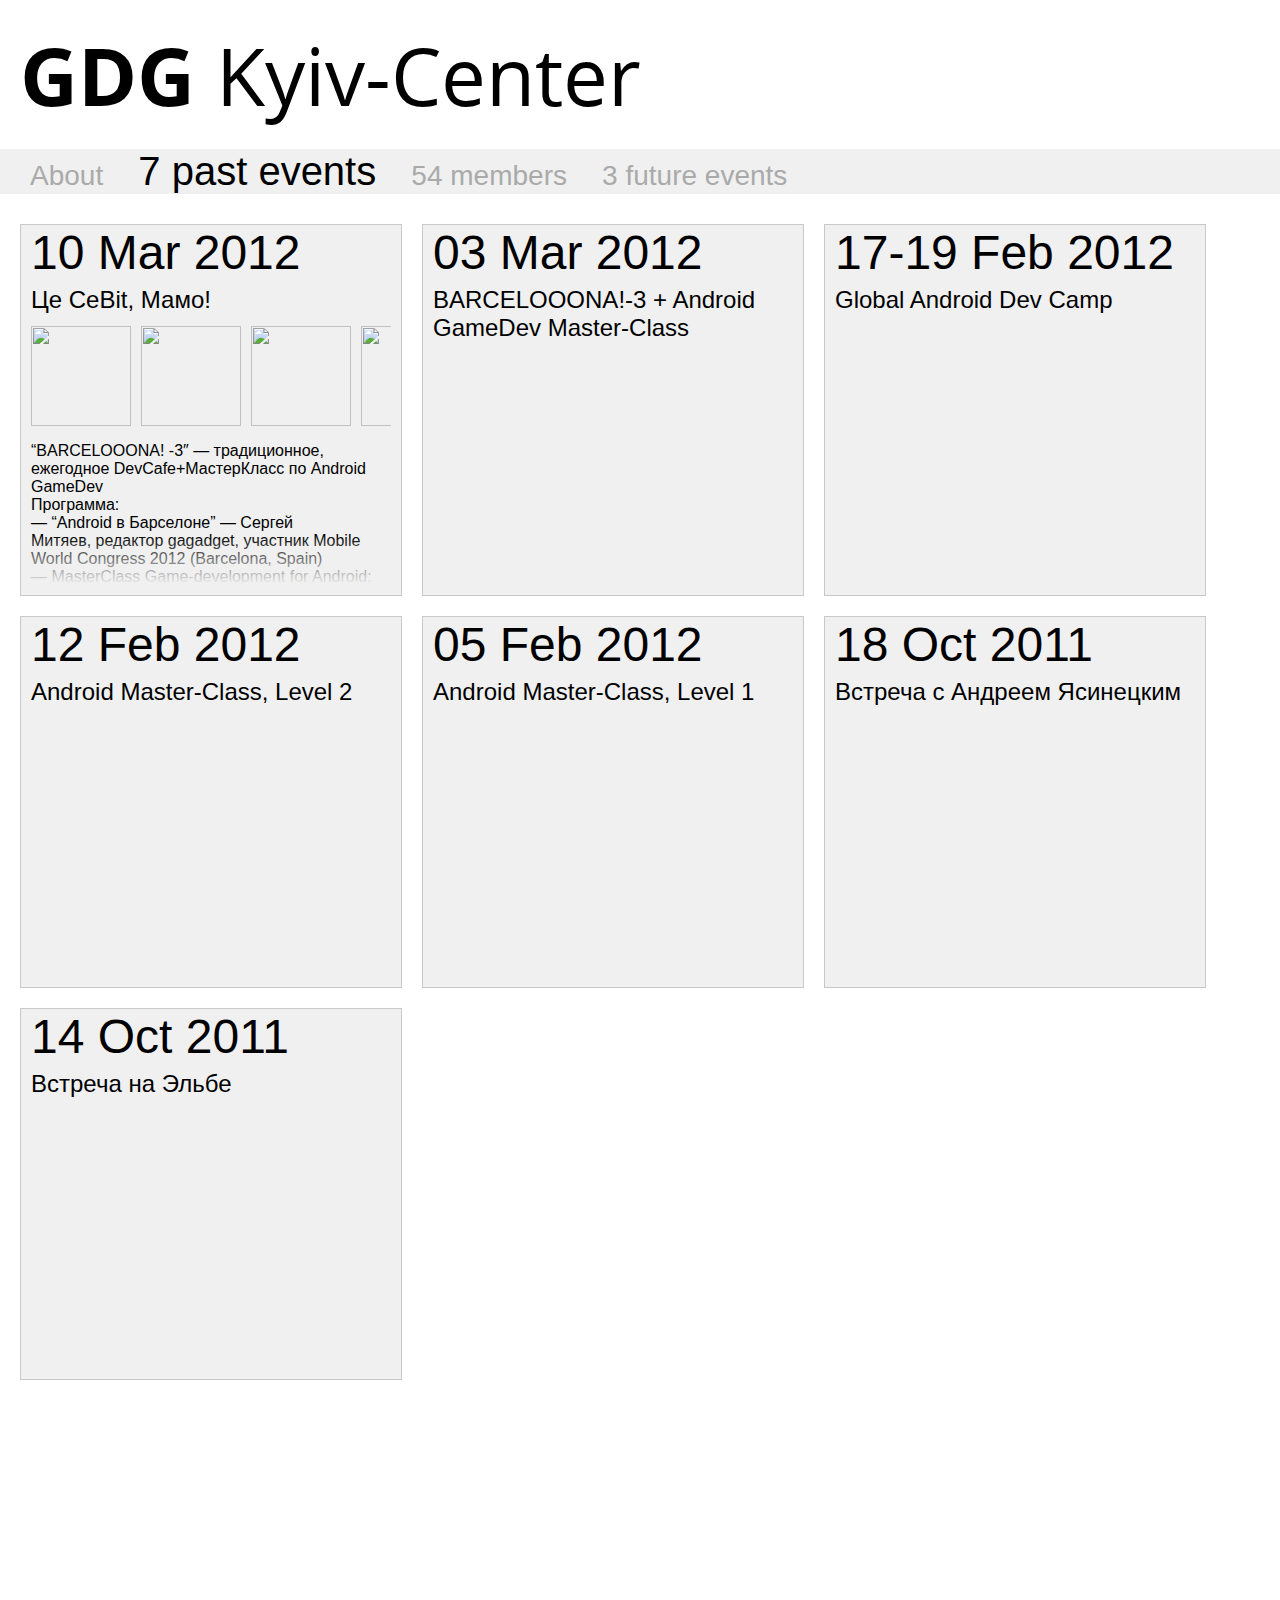
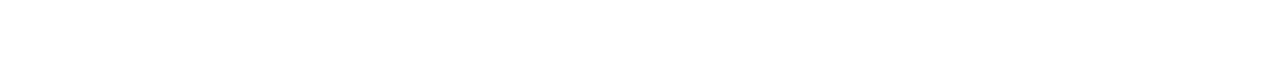
==== index.html @ af73ca86 "Redone animations in full CSS" ====
﻿<!DOCTYPE html>
<html>
<head>
    <link rel="stylesheet" href="style.css" type="text/css" media="screen" />
    <script src="http://ajax.googleapis.com/ajax/libs/jquery/1.7.1/jquery.min.js"></script>
    <script src="date-en-GB.js"></script>
    <script src="data.js"></script>
    <script src="format.js"></script>
    <script src="util.js"></script>
    <script src="ui.js"></script>
    <script>
        $(function() { 
            generateBlocks(past, $('#container > .past'), createEventDiv)
            $('#navigation > .past .counter').text(past.length)
            
            generateBlocks(future, $('#container > .future'), createEventDiv)
            $('#navigation > .future .counter').text(future.length)
            
            generateBlocks(members, $('#container > .members'), createMemberDiv)
            $('#navigation > .members .counter').text(members.length)
            layoutMembers();

            function select(name) {
                $('#container > .current').removeClass('current')
                $('#container > .' + name).addClass('current')
                $('#navigation > .current').removeClass('current')
                $('#navigation > .' + name).addClass('current')
            }

            $(["about", "past", "members", "future"]).each(function(i, name) {
                $('#navigation > .' + name).click(function() { select(name) })
            })
            
            select('past')
        })
    </script>
</head>
<body>
    <h1><b>GDG</b> Kyiv-Center</h1>
    <div id="navigation">
    	<span class="nav-item about"><span>About</span></span>
    	<span class="nav-item past"><span><span class="counter">?</span>&nbsp;past&nbsp;events</span></span>
    	<span class="nav-item members"><span><span class="counter">658</span>&nbsp;members</span></span>
    	<span class="nav-item future"><span><span class="counter">?</span>&nbsp;future&nbsp;events</span></span>
    </div>
    <div id="container">
    	<div class="subcont about">
    		<p>З історії Kyiv GTUG Center
    		<p>2 грудня — онлайн-марафон “Ask Lars — online!”. Ларс відповів на питання у реальному часі та визначив авторів 5-х найкращіх  питань. Це були українські вейвери (наразі — члени Kyiv GTUG Center) Тимур Карімов та Катерина Чаукіна і росіяни Максим Васильєв, Володимир Шуляк та Міхаіл Дектярьов. Переможці та організатори марафону отримали 26 інвайтів на Хабрахабр. Текст марафону опубліковано Хабрахабром та ITC.UA, що стали інформаційними спонсорами події. Партнерами марафону була спільнота Google Wave Росія та десяткі вейверів
    		з усіх кінців світу.
    		<p>25-26 листопада — офлайн-марафон “Киів-Мельбурн” за участю Ларса Расмуссена. 25-го листопада відбулися перші у пострадянському просторі збори київської групи користувачів технологій Google — майбутньої Kyiv GTUG Center
    		<p>10-те листопада — участь у Google Developer Day 2009, Москва. Зустріч із керівниками проекту Google Wave Ларсом Расмуссеном і Стефані Хеннон. Ларс і Стефані демонструють 1500 учасникам GDD09ru хвилі, щойно створені “ветеранами песочниці”. Володимир Іванов домовляється з Ларсом про марафон за участю “отця-розробника” Google Wave. Зустріч із Стефані Лю — координатором програми GTUG переконала Володимира у необхідності організації GTUG у Києві.
    		Під час GDD09ru вейвери з Києва, Москви, Єкатеринбурга та Санкт-Петербурга провели веселий флешмоб “ПАНАЄХАЛІ” під гаслом “From Kyiv with Love!” біля кафе-шопу студії відомого веб-дизайнера Артемія Лєбєдєва. Артемію був надісланий інвайт на Хвилю.
    		<p>28-го Жовтня та 4-го листопада — два марафони “РАГУ.ЛІ” на Хвилях” із автором найпопулярнішого ресурсу UAнету — сайту Тетяни Микитенко “РАГУ.ЛІ”
    		<p>14-те жовтня — Перший Вейв-марафон із засновником спільноти Google Wave Россия Вадімом Барсуковим. Призами за кращі питання Марафону стали інвайти на Хвилю.
    		<p>Вересень-жовтень — “ветерани пісочниці” утворили віртуальний “ВейWер-Клуб”. Він провів купу транснаціональних акцій, найбільш відомими з яких стали Вейв-марафони.
    		<p>1 вересня — стартувала preview версія Google Wave. Олег Боженко знову випередив усіх, створивши “Першу українську хвилю”. Всі юзери “пісочниці” отримали інвайти на preview та  почали запрошувати нових вейверів. Тут знову у нагоді стали «Українські хWилі». Через блоґ потрапило до Хвилі багато українських ґіків.
    		<p>4 серпня — розпочато спільний проект Олега і Володимира — блоґ «Українські хWилі» Цей ресурс об’єднав «онвейвову» та «офвейвову» частини українських юзерів-прихільників новітньої технології Google Wave. Напочатку тількі тут і можна було прочитати перші враження від тестування Хвилі, отримати пораду, як потрапити до «пісочниці» і дізнатися найсвіжіші новини Google Wave
    		<p>2-4 серпня 2009 року — Олег Боженко і Володимир Іванов створили дві найперші україномовні хвилі у славетній «пісочниці»
    		<p>*«Пісочниця» https://wave.google.com/a/wavesandbox.com/ — девелоперський ресурс Google. Тут почалися тестування Google Wave на її ранніх стадіях і досі тривають розробки всіх роботів та ґаджетів для Хвилі.	</div>
    	<div class="subcont past"></div>
    	<div class="subcont members"></div>
    	<div class="subcont future"></div>
    </div>
</body>
</html>
---- style.css ----
@import url("font/open-sans/font.css");

html, body, body div, span, object, iframe, h1, h2, h3, h4, h5, h6, p, blockquote, pre, abbr, address, cite, code, del, dfn, em, img, ins, kbd, q, samp, small, strong, sub, sup, var, b, i, dl, dt, dd, ol, ul, li, fieldset, form, label, legend, table, caption, tbody, tfoot, thead, tr, th, td, article, aside, figure, footer, header, hgroup, menu, nav, section, time, mark, audio, video {
	margin: 0; padding: 0; border: 0; outline: 0; font-size: 100%; vertical-align: baseline; background: transparent;
}									

body {
	font-family: sans-serif;
}

h1 {
	font-family: 'Open Sans', sans-serif;
	font-size: 500%;
	font-weight: normal;
	margin: 20px 0px 0px 20px;
	padding: 0px;
}

#navigation {
	margin: 20px 0px 10px 0px;
	padding: 0px 0px 0px 30px;
	
	background: rgb(240,240,240);
	font-size: 250%; 
}

#navigation .nav-item {
	margin-right: 24px;
	vertical-align: baseline;

	font-size: 70%; 
	-webkit-transition: font-size 500ms;
	-moz-transition: font-size 500ms;

	cursor: pointer;
	color: #aaa;
}

#navigation .nav-item:hover {
	font-size: 100%; 
	-webkit-transition: font-size 500ms;
	-moz-transition: font-size 500ms;
}
#navigation .nav-item.current {
	font-size: 100%; 
	-webkit-transition: font-size 500ms;
	-moz-transition: font-size 500ms;
	
	color: black;
}

#container {
	margin: 0px 0px 0px 20px;
}

#container .subcont {
	position: absolute;
	opacity: 0;
}

#container > .about { -webkit-transition: opacity 500ms; }
#container > .past,
#container > .future,
#container > .members { opacity: 1; }

#container .subcont.current {
	opacity: 1;
	z-index: 10;
}

#container .subcont .block {
	opacity: 0;
	-webkit-transition: opacity 500ms;
	
	border: 1px solid rgb(200, 200, 200);
	background: rgb(240,240,240);
}

#container .subcont.current .block {
	opacity: 1;
	-webkit-transition: opacity 500ms;
}

.event {
	display: inline-block;
	overflow: hidden;
	vertical-align: top;
	
	padding: 0px 10px 10px 10px;
	margin: 20px 20px 0px 0px;
	width: 360px;
	height: 360px;
}

.event div.fadeout {
	position: absolute;
	margin-top: 310px; /* = .event.height + .event.padding - this.height - .bottom.height */
	width: 360px;
	height: 50px;
	background-image: -webkit-gradient(linear,left top,left bottom,color-stop(0, rgba(240,240,240,0)),color-stop(1, rgba(240,240,240,1)));
	background-image: -webkit-linear-gradient(top, rgba(240,240,240,0), rgba(240,240,240, 1));
	background-image: -moz-linear-gradient(top, rgba(240,240,240,0), rgba(240,240,240, 1));
	background-image: -ms-linear-gradient(top, rgba(240,240,240,0), rgba(240,240,240, 1));
	background-image: -o-linear-gradient(top, rgba(240,240,240,0), rgba(240,240,240, 1));
}

.event div.bottom {
	position: absolute;
	margin-top: 360px; /* = .event.height + .event.padding - this.height */
	width: 360px;
	height: 10px;
	background: rgb(240,240,240);
}

.event .date {
	font-size: 48px;
	font-weight: lighter;
}

.event .title {
	font-size: 24px;
	margin-bottom: 12px;
	margin-top: 6px;
}

.event .photos {
	margin-bottom: 12px;
	white-space:nowrap;
	overflow: hidden;
}

.event .photos img {
	width: 100px;
	height: 100px;
	margin-right: 10px;
}

#container > .members {
	margin-top: 20px;
}

.member {
	position: absolute;
	display: block;
	vertical-align: top;
	
	padding: 10px;
	margin: 0px 20px 20px 0px;
	width: 240px;
	
	border: 1px solid black;
	background: white;
}


.member .name {
	font-size: 150%;
}
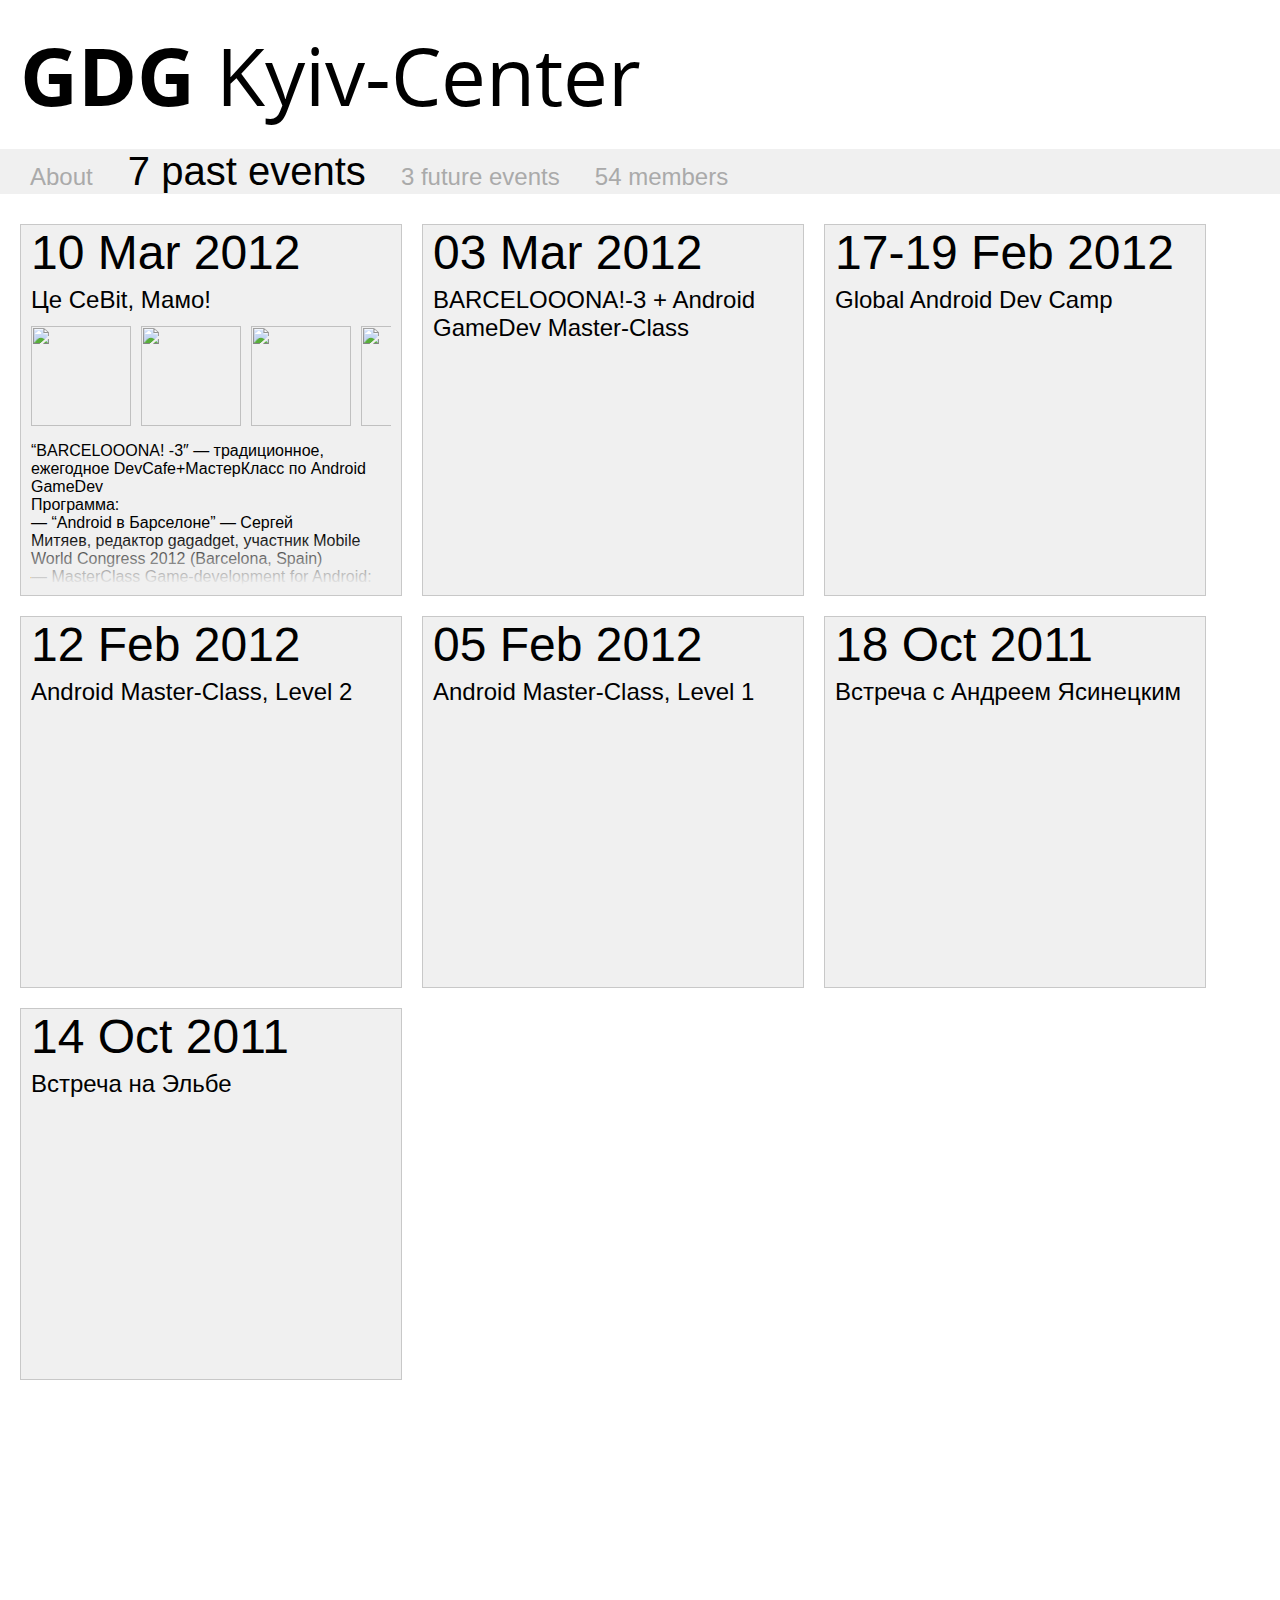
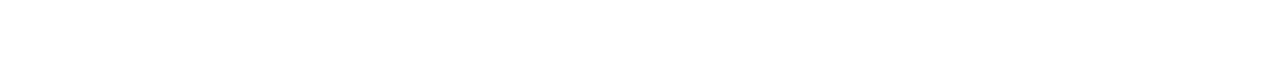
==== commit 89071490: "Now using Stylus for CSS" ====
--- a/index.html
+++ b/index.html
@@ -36,12 +36,12 @@
     </script>
 </head>
 <body>
-    <h1><b>GDG</b> Kyiv-Center</h1>
+    <h1 class="gdg-logo"><b>GDG</b> Kyiv-Center</h1>
     <div id="navigation">
     	<span class="nav-item about"><span>About</span></span>
     	<span class="nav-item past"><span><span class="counter">?</span>&nbsp;past&nbsp;events</span></span>
+    	<span class="nav-item future"><span><span class="counter">?</span>&nbsp;future&nbsp;events</span></span>
     	<span class="nav-item members"><span><span class="counter">658</span>&nbsp;members</span></span>
-    	<span class="nav-item future"><span><span class="counter">?</span>&nbsp;future&nbsp;events</span></span>
     </div>
     <div id="container">
     	<div class="subcont about">
@@ -58,9 +58,9 @@
     		<p>4 серпня — розпочато спільний проект Олега і Володимира — блоґ «Українські хWилі» Цей ресурс об’єднав «онвейвову» та «офвейвову» частини українських юзерів-прихільників новітньої технології Google Wave. Напочатку тількі тут і можна було прочитати перші враження від тестування Хвилі, отримати пораду, як потрапити до «пісочниці» і дізнатися найсвіжіші новини Google Wave
     		<p>2-4 серпня 2009 року — Олег Боженко і Володимир Іванов створили дві найперші україномовні хвилі у славетній «пісочниці»
     		<p>*«Пісочниця» https://wave.google.com/a/wavesandbox.com/ — девелоперський ресурс Google. Тут почалися тестування Google Wave на її ранніх стадіях і досі тривають розробки всіх роботів та ґаджетів для Хвилі.	</div>
-    	<div class="subcont past"></div>
-    	<div class="subcont members"></div>
-    	<div class="subcont future"></div>
+    	<div class="subcont tiled past"></div>
+    	<div class="subcont tiled members"></div>
+    	<div class="subcont tiled future"></div>
     </div>
 </body>
 </html>--- a/style.css
+++ b/style.css
@@ -1,158 +1,137 @@
+@import "reset.css";
 @import url("font/open-sans/font.css");
-
-html, body, body div, span, object, iframe, h1, h2, h3, h4, h5, h6, p, blockquote, pre, abbr, address, cite, code, del, dfn, em, img, ins, kbd, q, samp, small, strong, sub, sup, var, b, i, dl, dt, dd, ol, ul, li, fieldset, form, label, legend, table, caption, tbody, tfoot, thead, tr, th, td, article, aside, figure, footer, header, hgroup, menu, nav, section, time, mark, audio, video {
-	margin: 0; padding: 0; border: 0; outline: 0; font-size: 100%; vertical-align: baseline; background: transparent;
-}									
-
 body {
-	font-family: sans-serif;
+  font-family: sans-serif;
 }
-
-h1 {
-	font-family: 'Open Sans', sans-serif;
-	font-size: 500%;
-	font-weight: normal;
-	margin: 20px 0px 0px 20px;
-	padding: 0px;
+.gdg-logo {
+  font: normal 500% 'Open Sans', sans-serif;
+  margin: 20px 0px 0px 20px;
+  padding: 0px;
 }
-
 #navigation {
-	margin: 20px 0px 10px 0px;
-	padding: 0px 0px 0px 30px;
-	
-	background: rgb(240,240,240);
-	font-size: 250%; 
+  margin: 20px 0px 10px 0px;
+  padding: 0px 0px 0px 30px;
+  background: #f0f0f0;
+  font-size: 250%;
 }
-
 #navigation .nav-item {
-	margin-right: 24px;
-	vertical-align: baseline;
-
-	font-size: 70%; 
-	-webkit-transition: font-size 500ms;
-	-moz-transition: font-size 500ms;
-
-	cursor: pointer;
-	color: #aaa;
+  margin-right: 24px;
+  vertical-align: baseline;
+  font-size: 60%;
+  -webkit-transition: font-size 250ms ease;
+  -moz-transition: font-size 250ms ease;
+  transition: font-size 250ms ease;
+  cursor: pointer;
+  color: #aaa;
 }
-
+#navigation .nav-item.current,
 #navigation .nav-item:hover {
-	font-size: 100%; 
-	-webkit-transition: font-size 500ms;
-	-moz-transition: font-size 500ms;
+  font-size: 100%;
+  -webkit-transition: font-size 250ms ease;
+  -moz-transition: font-size 250ms ease;
+  transition: font-size 250ms ease;
 }
 #navigation .nav-item.current {
-	font-size: 100%; 
-	-webkit-transition: font-size 500ms;
-	-moz-transition: font-size 500ms;
-	
-	color: black;
+  color: #000;
 }
-
 #container {
-	margin: 0px 0px 0px 20px;
+  margin: 0px 0px 0px 20px;
 }
-
-#container .subcont {
-	position: absolute;
-	opacity: 0;
+#container > div {
+  position: absolute;
+  opacity: 0;
+  filter: progid:DXImageTransform.Microsoft.Alpha(Opacity=0);
 }
-
-#container > .about { -webkit-transition: opacity 500ms; }
-#container > .past,
-#container > .future,
-#container > .members { opacity: 1; }
-
-#container .subcont.current {
-	opacity: 1;
-	z-index: 10;
+#container > div.about {
+  -webkit-transition: opacity 500ms;
+  -moz-transition: opacity 500ms;
+  transition: opacity 500ms;
 }
-
-#container .subcont .block {
-	opacity: 0;
-	-webkit-transition: opacity 500ms;
-	
-	border: 1px solid rgb(200, 200, 200);
-	background: rgb(240,240,240);
+#container > div.past,
+#container > div.future,
+#container > div.members {
+  opacity: 1;
+  filter: progid:DXImageTransform.Microsoft.Alpha(Opacity=100);
 }
-
-#container .subcont.current .block {
-	opacity: 1;
-	-webkit-transition: opacity 500ms;
+#container > div.members {
+  margin-top: 20px;
 }
-
-.event {
-	display: inline-block;
-	overflow: hidden;
-	vertical-align: top;
-	
-	padding: 0px 10px 10px 10px;
-	margin: 20px 20px 0px 0px;
-	width: 360px;
-	height: 360px;
+#container > div.current {
+  opacity: 1;
+  filter: progid:DXImageTransform.Microsoft.Alpha(Opacity=100);
+  z-index: 10;
 }
-
-.event div.fadeout {
-	position: absolute;
-	margin-top: 310px; /* = .event.height + .event.padding - this.height - .bottom.height */
-	width: 360px;
-	height: 50px;
-	background-image: -webkit-gradient(linear,left top,left bottom,color-stop(0, rgba(240,240,240,0)),color-stop(1, rgba(240,240,240,1)));
-	background-image: -webkit-linear-gradient(top, rgba(240,240,240,0), rgba(240,240,240, 1));
-	background-image: -moz-linear-gradient(top, rgba(240,240,240,0), rgba(240,240,240, 1));
-	background-image: -ms-linear-gradient(top, rgba(240,240,240,0), rgba(240,240,240, 1));
-	background-image: -o-linear-gradient(top, rgba(240,240,240,0), rgba(240,240,240, 1));
+#container > div.tiled > .block {
+  opacity: 0;
+  filter: progid:DXImageTransform.Microsoft.Alpha(Opacity=0);
+  -webkit-transition: opacity 500ms;
+  -moz-transition: opacity 500ms;
+  transition: opacity 500ms;
+  border: 1px solid #c8c8c8;
+  background: #f0f0f0;
 }
-
-.event div.bottom {
-	position: absolute;
-	margin-top: 360px; /* = .event.height + .event.padding - this.height */
-	width: 360px;
-	height: 10px;
-	background: rgb(240,240,240);
+#container > div.tiled.current > .block {
+  opacity: 1;
+  filter: progid:DXImageTransform.Microsoft.Alpha(Opacity=100);
+  -webkit-transition: opacity 500ms;
+  -moz-transition: opacity 500ms;
+  transition: opacity 500ms;
 }
-
-.event .date {
-	font-size: 48px;
-	font-weight: lighter;
+.block.event {
+  display: inline-block;
+  overflow: hidden;
+  vertical-align: top;
+  padding: 0px 10px 10px 10px;
+  margin: 20px 20px 0px 0px;
+  width: 360px;
+  height: 360px;
 }
-
-.event .title {
-	font-size: 24px;
-	margin-bottom: 12px;
-	margin-top: 6px;
+.block.event .fadeout {
+  position: absolute;
+  margin-top: 310px;
+  width: 360px;
+  height: 50px;
+  background-image: -webkit-gradient(linear, left top, left bottom, color-stop(0, rgba(240,240,240,0.00)), color-stop(1, #f0f0f0));
+  background-image: -webkit-linear-gradient(top, rgba(240,240,240,0.00) 0%, #f0f0f0 100%);
+  background-image: -moz-linear-gradient(top, rgba(240,240,240,0.00) 0%, #f0f0f0 100%);
+  background-image: linear-gradient(top, rgba(240,240,240,0.00) 0%, #f0f0f0 100%);
 }
-
-.event .photos {
-	margin-bottom: 12px;
-	white-space:nowrap;
-	overflow: hidden;
+.block.event .bottom {
+  position: absolute;
+  margin-top: 360px;
+  width: 360px;
+  height: 10px;
+  background: #f0f0f0;
 }
-
-.event .photos img {
-	width: 100px;
-	height: 100px;
-	margin-right: 10px;
+.block.event .date {
+  font-size: 48px;
+  font-weight: lighter;
 }
-
-#container > .members {
-	margin-top: 20px;
+.block.event .title {
+  font-size: 24px;
+  margin-bottom: 12px;
+  margin-top: 6px;
 }
-
-.member {
-	position: absolute;
-	display: block;
-	vertical-align: top;
-	
-	padding: 10px;
-	margin: 0px 20px 20px 0px;
-	width: 240px;
-	
-	border: 1px solid black;
-	background: white;
+.block.event .photos {
+  margin-bottom: 12px;
+  white-space: nowrap;
+  overflow: hidden;
 }
-
-
-.member .name {
-	font-size: 150%;
-}+.block.event .photos img {
+  width: 100px;
+  height: 100px;
+  margin-right: 10px;
+}
+.block.member {
+  position: absolute;
+  display: block;
+  vertical-align: top;
+  padding: 10px;
+  margin: 0px 20px 20px 0px;
+  width: 240px;
+  border: 1px solid #000;
+  background: #fff;
+}
+.block.member .name {
+  font-size: 150%;
+}
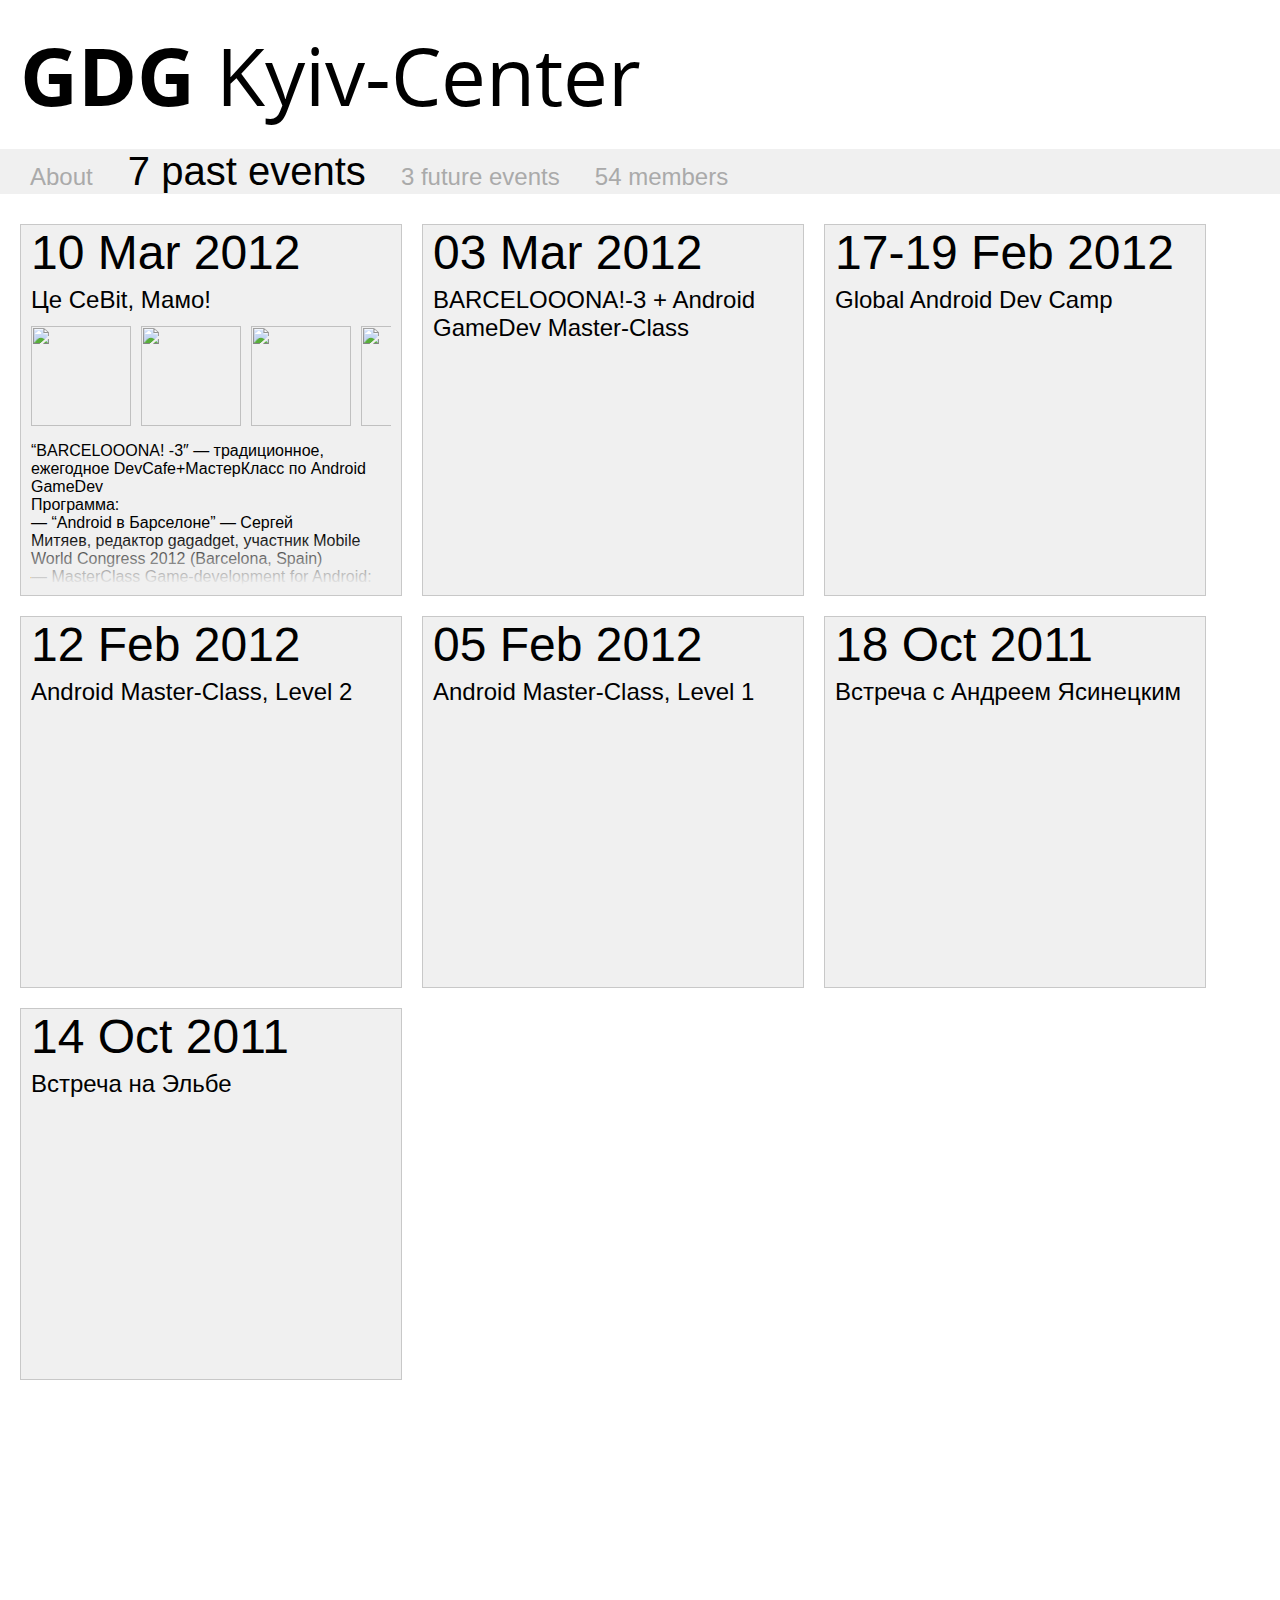
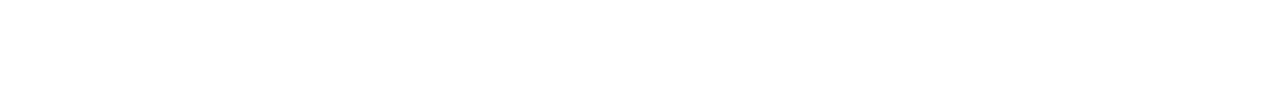
==== commit ec81aeba: "Better member layouting" ====
--- a/index.html
+++ b/index.html
@@ -18,7 +18,7 @@
             
             generateBlocks(members, $('#container > .members'), createMemberDiv)
             $('#navigation > .members .counter').text(members.length)
-            layoutMembers();
+            layoutMembers()
 
             function select(name) {
                 $('#container > .current').removeClass('current')
@@ -32,6 +32,8 @@
             })
             
             select('past')
+			
+			$(window).resize(function() { layoutMembers() })
         })
     </script>
 </head>
@@ -59,7 +61,7 @@
     		<p>2-4 серпня 2009 року — Олег Боженко і Володимир Іванов створили дві найперші україномовні хвилі у славетній «пісочниці»
     		<p>*«Пісочниця» https://wave.google.com/a/wavesandbox.com/ — девелоперський ресурс Google. Тут почалися тестування Google Wave на її ранніх стадіях і досі тривають розробки всіх роботів та ґаджетів для Хвилі.	</div>
     	<div class="subcont tiled past"></div>
-    	<div class="subcont tiled members"></div>
+    	<div class="subcont columns members"></div>
     	<div class="subcont tiled future"></div>
     </div>
 </body>
--- a/style.css
+++ b/style.css
@@ -61,7 +61,12 @@
   filter: progid:DXImageTransform.Microsoft.Alpha(Opacity=100);
   z-index: 10;
 }
-#container > div.tiled > .block {
+#container > div.columns > .column {
+  vertical-align: top;
+  display: inline-block;
+}
+#container > div.tiled .block,
+#container > div.columns .block {
   opacity: 0;
   filter: progid:DXImageTransform.Microsoft.Alpha(Opacity=0);
   -webkit-transition: opacity 500ms;
@@ -70,7 +75,8 @@
   border: 1px solid #c8c8c8;
   background: #f0f0f0;
 }
-#container > div.tiled.current > .block {
+#container > div.tiled.current .block,
+#container > div.columns.current .block {
   opacity: 1;
   filter: progid:DXImageTransform.Microsoft.Alpha(Opacity=100);
   -webkit-transition: opacity 500ms;
@@ -123,7 +129,6 @@
   margin-right: 10px;
 }
 .block.member {
-  position: absolute;
   display: block;
   vertical-align: top;
   padding: 10px;
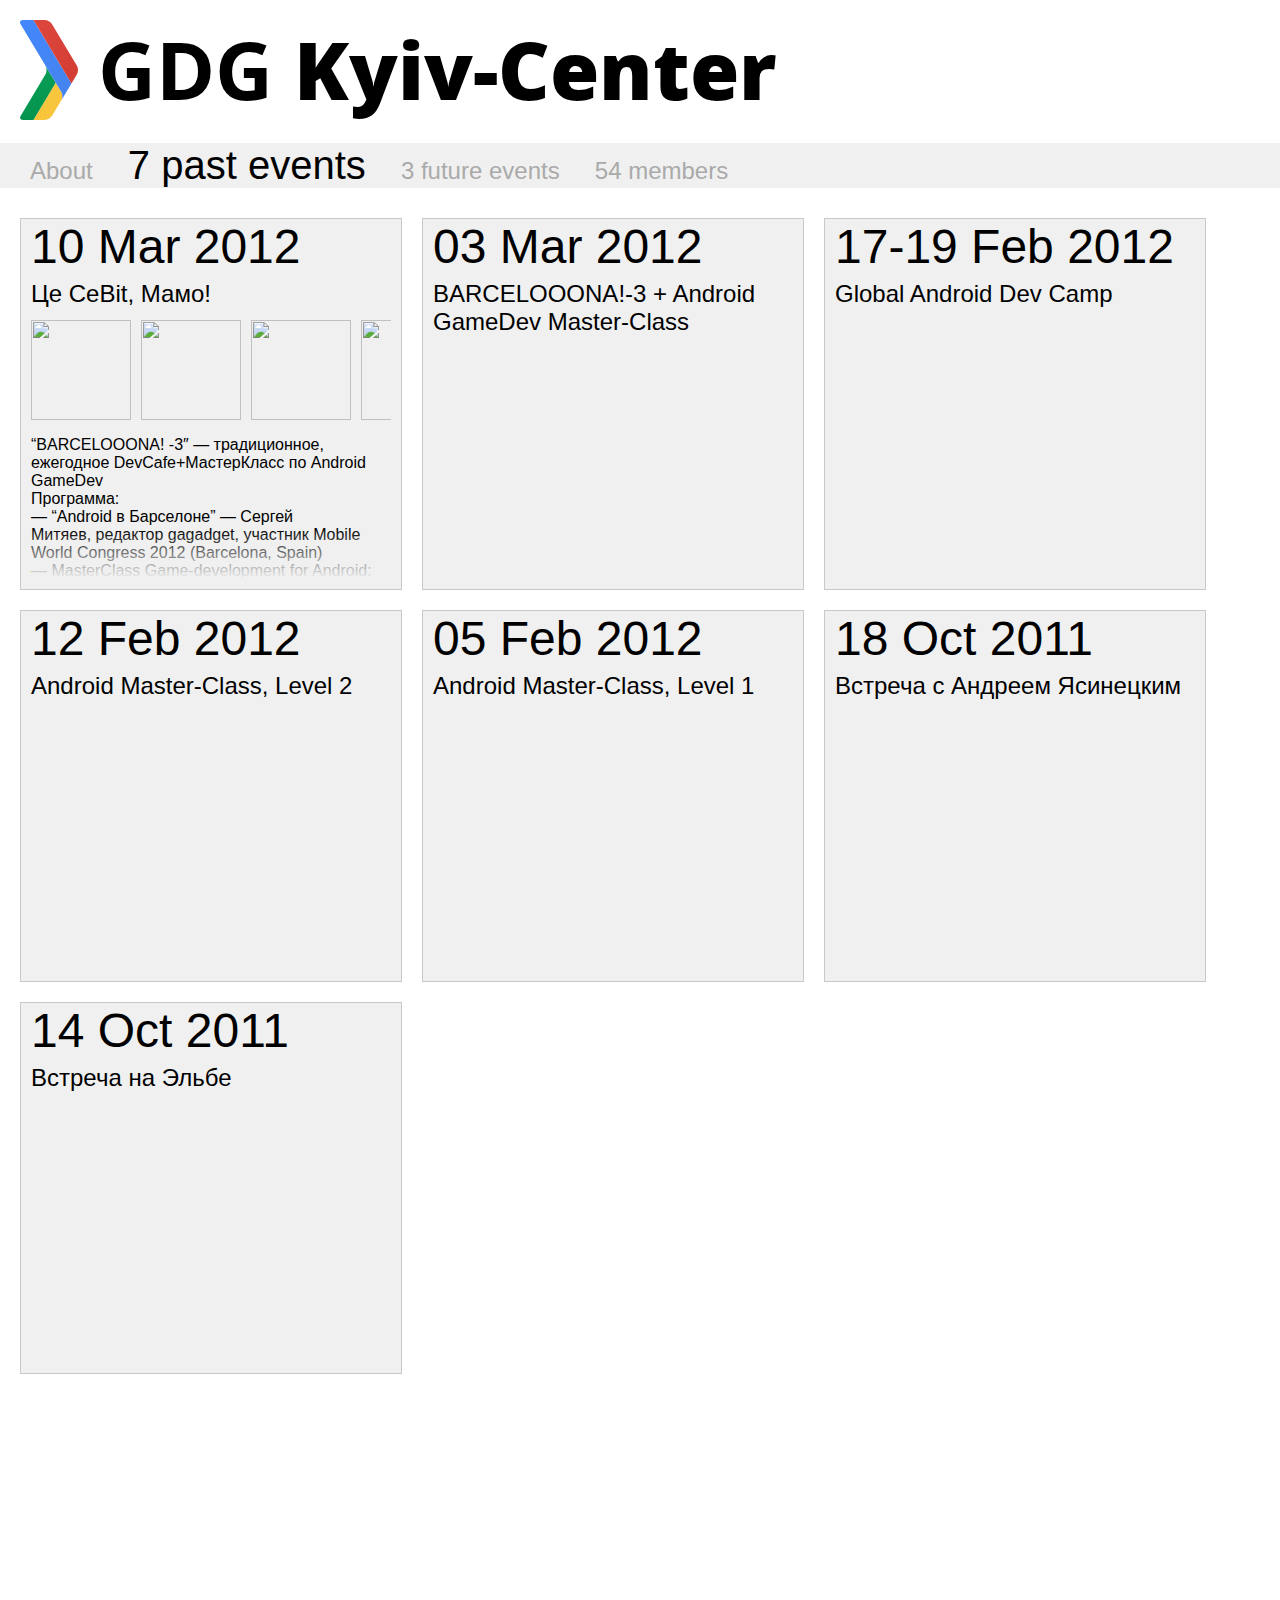
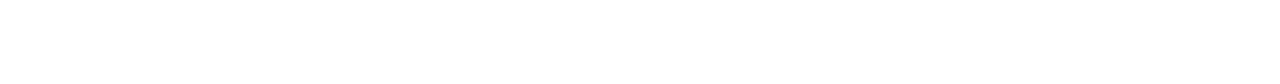
==== commit e85ecb82: "Added GDG logo" ====
--- a/index.html
+++ b/index.html
@@ -38,7 +38,7 @@
     </script>
 </head>
 <body>
-    <h1 class="gdg-logo"><b>GDG</b> Kyiv-Center</h1>
+    <h1 class="gdg-logo"><img src="gdg.svg"><span><b>GDG</b> Kyiv-Center</span></h1>
     <div id="navigation">
     	<span class="nav-item about"><span>About</span></span>
     	<span class="nav-item past"><span><span class="counter">?</span>&nbsp;past&nbsp;events</span></span>
--- a/style.css
+++ b/style.css
@@ -8,8 +8,19 @@
   margin: 20px 0px 0px 20px;
   padding: 0px;
 }
+.gdg-logo > span {
+  position: relative;
+  left: 20px;
+  top: -20px;
+}
+.gdg-logo > span > b {
+  font-weight: bolder;
+}
+.gdg-logo > img {
+  height: 100px;
+}
 #navigation {
-  margin: 20px 0px 10px 0px;
+  margin: 0px 0px 10px 0px;
   padding: 0px 0px 0px 30px;
   background: #f0f0f0;
   font-size: 250%;
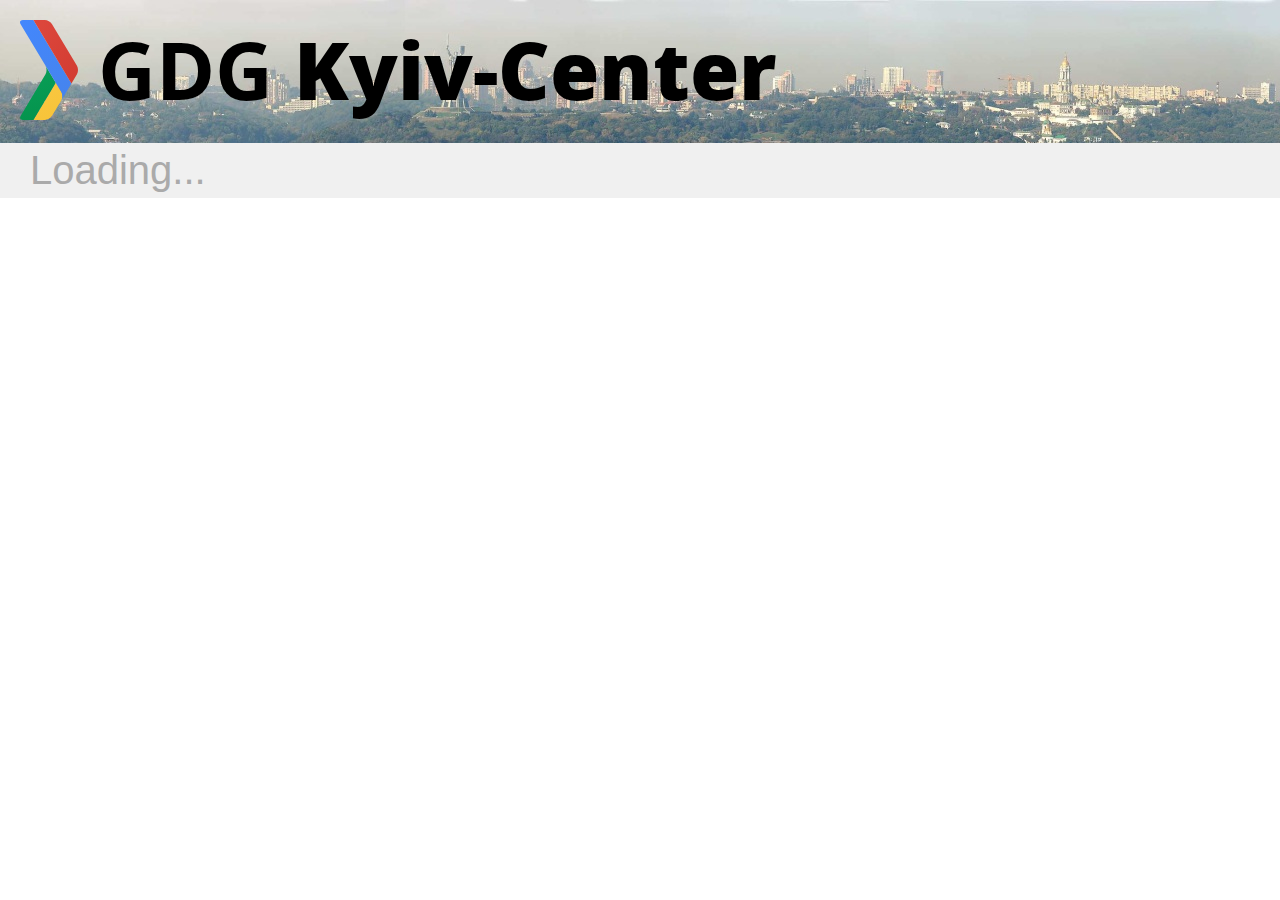
==== commit 8955d3a1: "Pure CSS nth-child animation" ====
--- a/index.html
+++ b/index.html
@@ -4,21 +4,31 @@
     <link rel="stylesheet" href="style.css" type="text/css" media="screen" />
     <script src="http://ajax.googleapis.com/ajax/libs/jquery/1.7.1/jquery.min.js"></script>
     <script src="date-en-GB.js"></script>
-    <script src="data.js"></script>
     <script src="format.js"></script>
     <script src="util.js"></script>
     <script src="ui.js"></script>
+    <script src="data-mock.js"></script>
     <script>
         $(function() { 
-            generateBlocks(past, $('#container > .past'), createEventDiv)
-            $('#navigation > .past .counter').text(past.length)
+            requestData(function(data) {
+                generateBlocks(data['past'], $('#container > .past'), createEventDiv, true)
+                $('#navigation > .past .counter').text(data['past'].length)
+                
+                generateBlocks(data['future'], $('#container > .future'), createEventDiv, true)
+                $('#navigation > .future .counter').text(data['future'].length)
+                
+                generateBlocks(data['members'], $('#container > .members'), createMemberDiv, false)
+                $('#navigation > .members .counter').text(data['members'].length)
+                layoutMembers()
             
-            generateBlocks(future, $('#container > .future'), createEventDiv)
-            $('#navigation > .future .counter').text(future.length)
-            
-            generateBlocks(members, $('#container > .members'), createMemberDiv)
-            $('#navigation > .members .counter').text(members.length)
-            layoutMembers()
+                $(window).resize(function() { layoutMembers() })
+                
+                $('#navigation > .loading').addClass('inactive')
+                $('#navigation > .nav-item').removeClass('inactive')
+                $('#container').removeClass('inactive')
+            }, function(jqXHR, textStatus, errorThrown) {
+                alert('FAIL: ' + textStatus + " " + errorThrown)
+            })
 
             function select(name) {
                 $('#container > .current').removeClass('current')
@@ -32,20 +42,19 @@
             })
             
             select('past')
-			
-			$(window).resize(function() { layoutMembers() })
         })
     </script>
 </head>
 <body>
     <h1 class="gdg-logo"><img src="gdg.svg"><span><b>GDG</b> Kyiv-Center</span></h1>
     <div id="navigation">
-    	<span class="nav-item about"><span>About</span></span>
-    	<span class="nav-item past"><span><span class="counter">?</span>&nbsp;past&nbsp;events</span></span>
-    	<span class="nav-item future"><span><span class="counter">?</span>&nbsp;future&nbsp;events</span></span>
-    	<span class="nav-item members"><span><span class="counter">658</span>&nbsp;members</span></span>
+        <span class="loading">Loading...</span>
+    	<span class="inactive nav-item about"><span>About</span></span>
+    	<span class="inactive nav-item past"><span><span class="counter">?</span>&nbsp;past&nbsp;events</span></span>
+    	<span class="inactive nav-item future"><span><span class="counter">?</span>&nbsp;future&nbsp;events</span></span>
+    	<span class="inactive nav-item members"><span><span class="counter">658</span>&nbsp;members</span></span>
     </div>
-    <div id="container">
+    <div id="container" class="inactive">
     	<div class="subcont about">
     		<p>З історії Kyiv GTUG Center
     		<p>2 грудня — онлайн-марафон “Ask Lars — online!”. Ларс відповів на питання у реальному часі та визначив авторів 5-х найкращіх  питань. Це були українські вейвери (наразі — члени Kyiv GTUG Center) Тимур Карімов та Катерина Чаукіна і росіяни Максим Васильєв, Володимир Шуляк та Міхаіл Дектярьов. Переможці та організатори марафону отримали 26 інвайтів на Хабрахабр. Текст марафону опубліковано Хабрахабром та ITC.UA, що стали інформаційними спонсорами події. Партнерами марафону була спільнота Google Wave Росія та десяткі вейверів
--- a/style.css
+++ b/style.css
@@ -4,9 +4,10 @@
   font-family: sans-serif;
 }
 .gdg-logo {
+  background: url("header-background.jpg");
   font: normal 500% 'Open Sans', sans-serif;
-  margin: 20px 0px 0px 20px;
-  padding: 0px;
+  padding: 20px 0px 0px 20px;
+  margin: 0px;
 }
 .gdg-logo > span {
   position: relative;
@@ -21,32 +22,53 @@
 }
 #navigation {
   margin: 0px 0px 10px 0px;
-  padding: 0px 0px 0px 30px;
+  padding: 5px 20px 5px 30px;
   background: #f0f0f0;
   font-size: 250%;
+  color: #aaa;
+}
+#navigation .loading {
+  position: absolute;
+  vertical-align: baseline;
+}
+#navigation .loading.inactive {
+  opacity: 0;
+  filter: progid:DXImageTransform.Microsoft.Alpha(Opacity=0);
+  visibility: hidden;
+  -webkit-transition: opacity 1s ease, visibility 0s 1s;
+  -moz-transition: opacity 1s ease, visibility 0s 1s;
+  transition: opacity 1s ease, visibility 0s 1s;
 }
 #navigation .nav-item {
-  margin-right: 24px;
+  margin-right: 20px;
   vertical-align: baseline;
   font-size: 60%;
-  -webkit-transition: font-size 250ms ease;
-  -moz-transition: font-size 250ms ease;
-  transition: font-size 250ms ease;
+  -webkit-transition: font-size 250ms ease, opacity 1s ease 1s, visibility 0s 1s;
+  -moz-transition: font-size 250ms ease, opacity 1s ease 1s, visibility 0s 1s;
+  transition: font-size 250ms ease, opacity 1s ease 1s, visibility 0s 1s;
   cursor: pointer;
-  color: #aaa;
+}
+#navigation .nav-item.inactive {
+  opacity: 0;
+  filter: progid:DXImageTransform.Microsoft.Alpha(Opacity=0);
+  visibility: hidden;
 }
 #navigation .nav-item.current,
 #navigation .nav-item:hover {
   font-size: 100%;
-  -webkit-transition: font-size 250ms ease;
-  -moz-transition: font-size 250ms ease;
-  transition: font-size 250ms ease;
 }
 #navigation .nav-item.current {
   color: #000;
 }
 #container {
   margin: 0px 0px 0px 20px;
+  -webkit-transition: opacity 1s ease 1s;
+  -moz-transition: opacity 1s ease 1s;
+  transition: opacity 1s ease 1s;
+}
+#container.inactive {
+  opacity: 0;
+  filter: progid:DXImageTransform.Microsoft.Alpha(Opacity=0);
 }
 #container > div {
   position: absolute;
@@ -54,9 +76,9 @@
   filter: progid:DXImageTransform.Microsoft.Alpha(Opacity=0);
 }
 #container > div.about {
-  -webkit-transition: opacity 500ms;
-  -moz-transition: opacity 500ms;
-  transition: opacity 500ms;
+  -webkit-transition: opacity 250ms ease;
+  -moz-transition: opacity 250ms ease;
+  transition: opacity 250ms ease;
 }
 #container > div.past,
 #container > div.future,
@@ -72,27 +94,28 @@
   filter: progid:DXImageTransform.Microsoft.Alpha(Opacity=100);
   z-index: 10;
 }
+#container > div .block {
+  border: 1px solid #c8c8c8;
+  background: #f0f0f0;
+}
+#container > div.tiled > .column,
 #container > div.columns > .column {
   vertical-align: top;
   display: inline-block;
 }
-#container > div.tiled .block,
-#container > div.columns .block {
-  opacity: 0;
-  filter: progid:DXImageTransform.Microsoft.Alpha(Opacity=0);
-  -webkit-transition: opacity 500ms;
-  -moz-transition: opacity 500ms;
-  transition: opacity 500ms;
-  border: 1px solid #c8c8c8;
-  background: #f0f0f0;
-}
-#container > div.tiled.current .block,
-#container > div.columns.current .block {
+#container > div.tiled > .block,
+#container > div.columns > .block,
+#container > div.tiled > .column,
+#container > div.columns > .column {
+  opacity: 0;
+  filter: progid:DXImageTransform.Microsoft.Alpha(Opacity=0);
+}
+#container > div.tiled.current > .block,
+#container > div.columns.current > .block,
+#container > div.tiled.current > .column,
+#container > div.columns.current > .column {
   opacity: 1;
   filter: progid:DXImageTransform.Microsoft.Alpha(Opacity=100);
-  -webkit-transition: opacity 500ms;
-  -moz-transition: opacity 500ms;
-  transition: opacity 500ms;
 }
 .block.event {
   display: inline-block;
@@ -151,3 +174,58 @@
 .block.member .name {
   font-size: 150%;
 }
+.delayed {
+  -webkit-transition-delay: 250ms;
+  -moz-transition-delay: 250ms;
+  transition-delay: 250ms;
+}
+.delayed:nth-child(1) {
+  -webkit-transition: opacity 500ms ease 0ms;
+  -moz-transition: opacity 500ms ease 0ms;
+  transition: opacity 500ms ease 0ms;
+}
+.delayed:nth-child(2) {
+  -webkit-transition: opacity 500ms ease 125ms;
+  -moz-transition: opacity 500ms ease 125ms;
+  transition: opacity 500ms ease 125ms;
+}
+.delayed:nth-child(3) {
+  -webkit-transition: opacity 500ms ease 167ms;
+  -moz-transition: opacity 500ms ease 167ms;
+  transition: opacity 500ms ease 167ms;
+}
+.delayed:nth-child(4) {
+  -webkit-transition: opacity 500ms ease 188ms;
+  -moz-transition: opacity 500ms ease 188ms;
+  transition: opacity 500ms ease 188ms;
+}
+.delayed:nth-child(5) {
+  -webkit-transition: opacity 500ms ease 200ms;
+  -moz-transition: opacity 500ms ease 200ms;
+  transition: opacity 500ms ease 200ms;
+}
+.delayed:nth-child(6) {
+  -webkit-transition: opacity 500ms ease 208ms;
+  -moz-transition: opacity 500ms ease 208ms;
+  transition: opacity 500ms ease 208ms;
+}
+.delayed:nth-child(7) {
+  -webkit-transition: opacity 500ms ease 214ms;
+  -moz-transition: opacity 500ms ease 214ms;
+  transition: opacity 500ms ease 214ms;
+}
+.delayed:nth-child(8) {
+  -webkit-transition: opacity 500ms ease 219ms;
+  -moz-transition: opacity 500ms ease 219ms;
+  transition: opacity 500ms ease 219ms;
+}
+.delayed:nth-child(9) {
+  -webkit-transition: opacity 500ms ease 222ms;
+  -moz-transition: opacity 500ms ease 222ms;
+  transition: opacity 500ms ease 222ms;
+}
+.delayed:nth-child(10) {
+  -webkit-transition: opacity 500ms ease 225ms;
+  -moz-transition: opacity 500ms ease 225ms;
+  transition: opacity 500ms ease 225ms;
+}
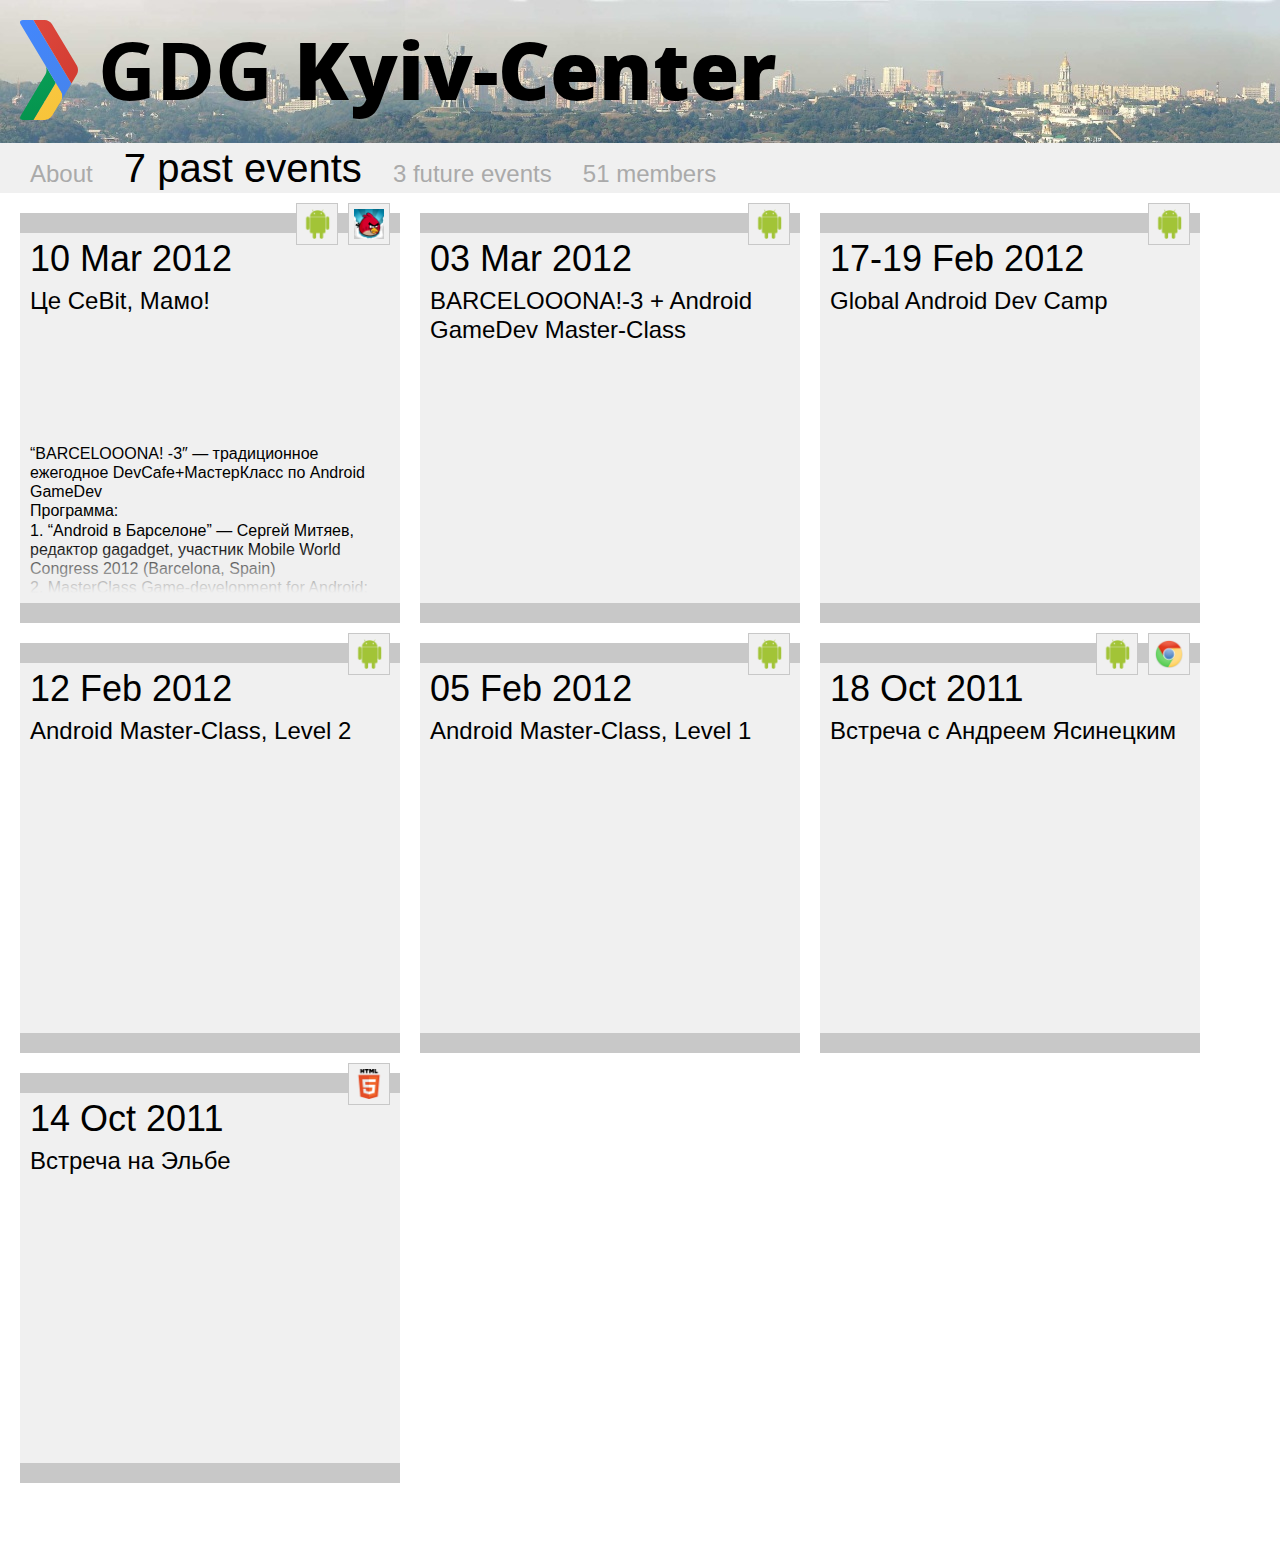
==== commit 57e49b13: "Expanding events on click. Event topic icons. CoffeeScript for data generation." ====
--- a/index.html
+++ b/index.html
@@ -1,16 +1,24 @@
 ﻿<!DOCTYPE html>
 <html>
 <head>
-    <link rel="stylesheet" href="style.css" type="text/css" media="screen" />
+    <link rel="stylesheet" href="css/style.css" type="text/css" media="screen" />
+    <link rel="stylesheet" href="css/pwi.css" type="text/css" media="screen" />
     <script src="http://ajax.googleapis.com/ajax/libs/jquery/1.7.1/jquery.min.js"></script>
-    <script src="date-en-GB.js"></script>
-    <script src="format.js"></script>
-    <script src="util.js"></script>
-    <script src="ui.js"></script>
-    <script src="data-mock.js"></script>
+
+    <script src="js/jquery.pwi-min.js" type="text/javascript"></script>
+    <script src="js/date-en-GB.js"></script>
+    <script src="js/format.js"></script>
+    <script src="js/util.js"></script>
+    <script src="js/ui.js"></script>
+    <script src="js/data.js"></script>
+    
     <script>
+        $.fn.pwi.defaults.thumbCss = {}
+    
         $(function() { 
-            requestData(function(data) {
+            /* requestData(function(data) { */
+                var data = window.data
+               
                 generateBlocks(data['past'], $('#container > .past'), createEventDiv, true)
                 $('#navigation > .past .counter').text(data['past'].length)
                 
@@ -26,16 +34,9 @@
                 $('#navigation > .loading').addClass('inactive')
                 $('#navigation > .nav-item').removeClass('inactive')
                 $('#container').removeClass('inactive')
-            }, function(jqXHR, textStatus, errorThrown) {
+            /* }, function(jqXHR, textStatus, errorThrown) {
                 alert('FAIL: ' + textStatus + " " + errorThrown)
-            })
-
-            function select(name) {
-                $('#container > .current').removeClass('current')
-                $('#container > .' + name).addClass('current')
-                $('#navigation > .current').removeClass('current')
-                $('#navigation > .' + name).addClass('current')
-            }
+            }) */
 
             $(["about", "past", "members", "future"]).each(function(i, name) {
                 $('#navigation > .' + name).click(function() { select(name) })
@@ -46,7 +47,8 @@
     </script>
 </head>
 <body>
-    <h1 class="gdg-logo"><img src="gdg.svg"><span><b>GDG</b> Kyiv-Center</span></h1>
+    <h1 class="gdg-logo"><img src="img/gdg.svg"><span><b>GDG</b> Kyiv-Center</span></h1>
+    <div class="nav-gradient-line"></div>
     <div id="navigation">
         <span class="loading">Loading...</span>
     	<span class="inactive nav-item about"><span>About</span></span>
@@ -54,6 +56,7 @@
     	<span class="inactive nav-item future"><span><span class="counter">?</span>&nbsp;future&nbsp;events</span></span>
     	<span class="inactive nav-item members"><span><span class="counter">658</span>&nbsp;members</span></span>
     </div>
+    <div class="nav-gradient-line"></div>
     <div id="container" class="inactive">
     	<div class="subcont about">
     		<p>З історії Kyiv GTUG Center
--- a/css/style.css
+++ b/css/style.css
@@ -0,0 +1,384 @@
+@import url("../font/open-sans/font.css");
+html,
+body,
+div,
+span,
+applet,
+object,
+iframe,
+h1,
+h2,
+h3,
+h4,
+h5,
+h6,
+p,
+blockquote,
+pre,
+a,
+abbr,
+acronym,
+address,
+big,
+cite,
+code,
+del,
+dfn,
+em,
+img,
+ins,
+kbd,
+q,
+s,
+samp,
+small,
+strike,
+strong,
+sub,
+sup,
+tt,
+var,
+dl,
+dt,
+dd,
+ol,
+ul,
+li,
+fieldset,
+form,
+label,
+legend,
+table,
+caption,
+tbody,
+tfoot,
+thead,
+tr,
+th,
+td {
+  margin: 0;
+  padding: 0;
+  border: 0;
+  outline: 0;
+  font-weight: inherit;
+  font-style: inherit;
+  font-family: inherit;
+  font-size: 100%;
+  vertical-align: baseline;
+}
+body {
+  line-height: 1;
+  color: #000;
+  background: #fff;
+}
+ol,
+ul {
+  list-style: none;
+}
+table {
+  border-collapse: separate;
+  border-spacing: 0;
+  vertical-align: middle;
+}
+caption,
+th,
+td {
+  text-align: left;
+  font-weight: normal;
+  vertical-align: middle;
+}
+a img {
+  border: none;
+}
+body {
+  font-family: sans-serif;
+}
+li {
+  margin-left: 16px;
+  list-style-position: inside;
+}
+ol > li {
+  list-style-type: decimal;
+}
+ul > li {
+  list-style-type: disc;
+}
+.gdg-logo {
+  background: url("../img/header-background.jpg");
+  font: normal 500% 'Open Sans', sans-serif;
+  padding: 20px 0px 0px 20px;
+  margin: 0px;
+}
+.gdg-logo > span {
+  position: relative;
+  left: 20px;
+  top: -20px;
+}
+.gdg-logo > span > b {
+  font-weight: bolder;
+}
+.gdg-logo > img {
+  height: 100px;
+}
+.nav-gradient-line {
+  background: -webkit-gradient(linear, left top, right top, color-stop(0, #d74137), color-stop(0.25, #069851), color-stop(0.5, #f7c53c), color-stop(1, #4485f3));
+  background: -webkit-linear-gradient(left, #d74137 0%, #069851 25%, #f7c53c 50%, #4485f3 100%);
+  background: -moz-linear-gradient(left, #d74137 0%, #069851 25%, #f7c53c 50%, #4485f3 100%);
+  background: linear-gradient(left, #d74137 0%, #069851 25%, #f7c53c 50%, #4485f3 100%);
+  height: 0px;
+}
+#navigation {
+  padding: 5px 20px 5px 30px;
+  background: #f0f0f0;
+  font-size: 250%;
+  color: #aaa;
+}
+#navigation .loading {
+  position: absolute;
+  vertical-align: baseline;
+}
+#navigation .loading.inactive {
+  opacity: 0;
+  filter: progid:DXImageTransform.Microsoft.Alpha(Opacity=0);
+  visibility: hidden;
+  -webkit-transition: opacity 1s ease, visibility 0s 1s;
+  -moz-transition: opacity 1s ease, visibility 0s 1s;
+  transition: opacity 1s ease, visibility 0s 1s;
+}
+#navigation .nav-item {
+  margin-right: 20px;
+  vertical-align: baseline;
+  font-size: 60%;
+  -webkit-transition: font-size 250ms ease, opacity 1s ease 1s, visibility 0s 1s;
+  -moz-transition: font-size 250ms ease, opacity 1s ease 1s, visibility 0s 1s;
+  transition: font-size 250ms ease, opacity 1s ease 1s, visibility 0s 1s;
+  cursor: pointer;
+}
+#navigation .nav-item.inactive {
+  opacity: 0;
+  filter: progid:DXImageTransform.Microsoft.Alpha(Opacity=0);
+  visibility: hidden;
+}
+#navigation .nav-item.current,
+#navigation .nav-item:hover {
+  font-size: 100%;
+}
+#navigation .nav-item.current {
+  color: #000;
+}
+#container {
+  margin: 0px 0px 0px 20px;
+  -webkit-transition: opacity 1s ease 1s;
+  -moz-transition: opacity 1s ease 1s;
+  transition: opacity 1s ease 1s;
+}
+#container.inactive {
+  opacity: 0;
+  filter: progid:DXImageTransform.Microsoft.Alpha(Opacity=0);
+}
+#container > div {
+  position: absolute;
+  opacity: 0;
+  filter: progid:DXImageTransform.Microsoft.Alpha(Opacity=0);
+}
+#container > div.about,
+#container > div.selected {
+  -webkit-transition: opacity 250ms ease;
+  -moz-transition: opacity 250ms ease;
+  transition: opacity 250ms ease;
+}
+#container > div.past,
+#container > div.future,
+#container > div.members {
+  opacity: 1;
+  filter: progid:DXImageTransform.Microsoft.Alpha(Opacity=100);
+}
+#container > div.members {
+  margin-top: 20px;
+}
+#container > div.current {
+  opacity: 1;
+  filter: progid:DXImageTransform.Microsoft.Alpha(Opacity=100);
+  z-index: 10;
+}
+#container > div.tiled > .column,
+#container > div.columns > .column {
+  vertical-align: top;
+  display: inline-block;
+}
+#container > div.tiled > .block,
+#container > div.columns > .block,
+#container > div.tiled > .column,
+#container > div.columns > .column {
+  opacity: 0;
+  filter: progid:DXImageTransform.Microsoft.Alpha(Opacity=0);
+}
+#container > div.tiled.current > .block,
+#container > div.columns.current > .block,
+#container > div.tiled.current > .column,
+#container > div.columns.current > .column {
+  opacity: 1;
+  filter: progid:DXImageTransform.Microsoft.Alpha(Opacity=100);
+}
+.block {
+  border: 1px solid #c8c8c8;
+  background-color: #f0f0f0;
+}
+.block.event {
+  display: inline-block;
+  overflow: hidden;
+  vertical-align: top;
+  padding: 0px 10px 10px 10px;
+  margin: 20px 20px 0px 0px;
+  width: 360px;
+  height: 360px;
+  cursor: pointer;
+  border-width: 20px 0px 20px 0px;
+}
+.block.event:hover {
+  border-color: #a0a0a0;
+  -webkit-transition: border-color 100ms;
+  -moz-transition: border-color 100ms;
+  transition: border-color 100ms;
+}
+.block.event.selected {
+  width: 720px;
+  height: auto;
+  -webkit-transform: none;
+  -moz-transform: none;
+  transform: none;
+  cursor: auto;
+}
+.block.event.selected .photos {
+  height: 160px;
+}
+.block.event .topics {
+  position: absolute;
+  width: 360px;
+  margin-top: -30px;
+  text-align: right;
+}
+.block.event .topics .topic {
+  display: inline-block;
+  height: 30px;
+  width: 30px;
+  padding: 5px;
+  background: #f0f0f0;
+  border: 1px solid #c8c8c8;
+  margin-left: 10px;
+}
+.block.event .fadeout {
+  position: absolute;
+  margin-top: 310px;
+  width: 360px;
+  height: 50px;
+  background-image: -webkit-gradient(linear, left top, left bottom, color-stop(0, rgba(240,240,240,0.00)), color-stop(1, #f0f0f0));
+  background-image: -webkit-linear-gradient(top, rgba(240,240,240,0.00) 0%, #f0f0f0 100%);
+  background-image: -moz-linear-gradient(top, rgba(240,240,240,0.00) 0%, #f0f0f0 100%);
+  background-image: linear-gradient(top, rgba(240,240,240,0.00) 0%, #f0f0f0 100%);
+}
+.block.event .bottom {
+  position: absolute;
+  margin-top: 360px;
+  width: 360px;
+  height: 10px;
+  background: #f0f0f0;
+}
+.block.event .date {
+  padding: 8px 0px 4px 0px;
+  font-size: 36px;
+  display: inline-block;
+}
+.block.event .title {
+  font-size: 24px;
+  margin-bottom: 12px;
+  margin-top: 6px;
+  line-height: 120%;
+}
+.block.event .description {
+  line-height: 120%;
+}
+.block.event .photos {
+  height: 104px;
+  margin-bottom: 12px;
+}
+.block.event .photos .pwi_container {
+  background: transparent;
+  padding: 0px;
+}
+.block.event .photos .pwi_container > div {
+  white-space: nowrap;
+  overflow: hidden;
+}
+.block.event .photos .pwi_container > div > .pwi_photo {
+  display: inline-block;
+  float: none;
+  margin: 0px 10px 0px 0px;
+}
+.block.member {
+  display: block;
+  vertical-align: top;
+  padding: 10px;
+  margin: 0px 20px 20px 0px;
+  width: 240px;
+  border: 1px solid #000;
+  background: #fff;
+}
+.block.member .name {
+  font-size: 150%;
+}
+.delayed {
+  -webkit-transition-delay: 250ms;
+  -moz-transition-delay: 250ms;
+  transition-delay: 250ms;
+}
+.delayed:nth-child(1) {
+  -webkit-transition: opacity 500ms ease 0ms;
+  -moz-transition: opacity 500ms ease 0ms;
+  transition: opacity 500ms ease 0ms;
+}
+.delayed:nth-child(2) {
+  -webkit-transition: opacity 500ms ease 125ms;
+  -moz-transition: opacity 500ms ease 125ms;
+  transition: opacity 500ms ease 125ms;
+}
+.delayed:nth-child(3) {
+  -webkit-transition: opacity 500ms ease 167ms;
+  -moz-transition: opacity 500ms ease 167ms;
+  transition: opacity 500ms ease 167ms;
+}
+.delayed:nth-child(4) {
+  -webkit-transition: opacity 500ms ease 188ms;
+  -moz-transition: opacity 500ms ease 188ms;
+  transition: opacity 500ms ease 188ms;
+}
+.delayed:nth-child(5) {
+  -webkit-transition: opacity 500ms ease 200ms;
+  -moz-transition: opacity 500ms ease 200ms;
+  transition: opacity 500ms ease 200ms;
+}
+.delayed:nth-child(6) {
+  -webkit-transition: opacity 500ms ease 208ms;
+  -moz-transition: opacity 500ms ease 208ms;
+  transition: opacity 500ms ease 208ms;
+}
+.delayed:nth-child(7) {
+  -webkit-transition: opacity 500ms ease 214ms;
+  -moz-transition: opacity 500ms ease 214ms;
+  transition: opacity 500ms ease 214ms;
+}
+.delayed:nth-child(8) {
+  -webkit-transition: opacity 500ms ease 219ms;
+  -moz-transition: opacity 500ms ease 219ms;
+  transition: opacity 500ms ease 219ms;
+}
+.delayed:nth-child(9) {
+  -webkit-transition: opacity 500ms ease 222ms;
+  -moz-transition: opacity 500ms ease 222ms;
+  transition: opacity 500ms ease 222ms;
+}
+.delayed:nth-child(10) {
+  -webkit-transition: opacity 500ms ease 225ms;
+  -moz-transition: opacity 500ms ease 225ms;
+  transition: opacity 500ms ease 225ms;
+}
--- a/css/pwi.css
+++ b/css/pwi.css
@@ -0,0 +1,113 @@
+.pwi_loader{
+	height: 60px;
+	width: 200;
+	border: 1px solid #7F7F7F;
+}
+
+.pwi_container{
+	color: #000000;
+	background-color: #FFFFFF;
+	font-family: Arial;
+	font-size: 8pt;
+	padding: 5px;
+}
+
+.pwi_container a{
+	color: #000000;
+}
+
+.pwi_album_description{
+	text-align: left;
+	color: #000000;
+	font-family: Arial;
+	font-size: 8pt;
+	background-color: #7F7F7F;
+	padding: 10px;
+
+}
+.pwi_album_description .title{
+	color: #000000;
+	font-size: 12pt;
+	margin-top: 10px;
+
+}
+.pwi_album_description .details{
+	color: #000000;
+	font-size: 8pt;
+	font-style: italic;
+}
+.pwi_album_description .description{
+	font-size: 10pt;
+	padding: 5px;
+}
+.pwi_album_description .sslink{
+
+}
+
+.pwi_slideshow{
+	text-align: left;
+	color: #000000;
+	font-family: Arial;
+	font-size: 8pt;
+	background-color: #FFFFFF;
+	padding: 10px;
+}
+
+.pwi_album{
+	float: left;
+	margin: 1em;
+	text-align: center;
+	color: #000000;
+	cursor: pointer;
+}
+
+.pwi_album_backlink{
+	text-decoration: underline;
+	cursor: pointer;
+}
+
+.pwi_album img{
+	border: 0px solid #7F7F7F;
+}
+
+.pwi_photo{
+    position:relative;
+	float: left;
+	margin: 1em;
+	text-align: center;
+	border: 0px dotted white;
+}
+.pwi_photo img{
+	border: 0px solid #7F7F7F;
+}
+
+.pwi_photo a{
+	text-decoration: none;	
+}
+
+#video {
+    position:absolute;
+    top:0;
+    left:0;
+}
+
+.pwi_pager{
+	clear: both;
+}
+.pwi_prevpage, .pwi_nextpage, .pwi_pager_page, .pwi_pager_current{
+	text-decoration: underline;
+	float: left;
+	margin: 5px;
+}
+.pwi_prevpage, .pwi_nextpage, .pwi_pager_page{
+	cursor: pointer;
+}
+.link{
+	text-decoration: underline;
+	cursor: pointer;
+}
+
+.pwi_pager_current{
+	text-decoration: none;
+	font-weight: bold;
+}
